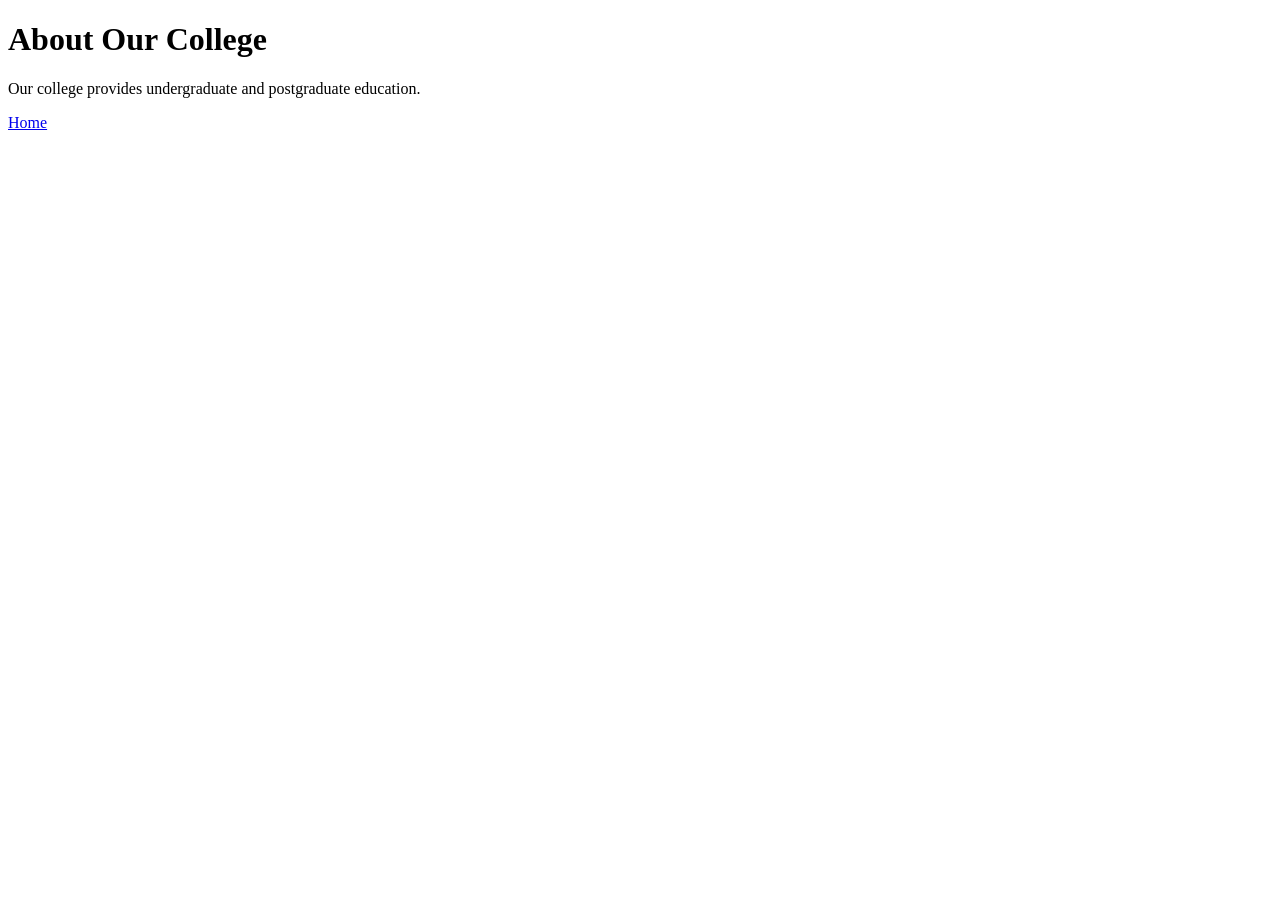
==== src/main/resources/templates/about.html @ a5827ed5 "feat: add Thymeleaf HTML templates and CSS styles" ====
<!DOCTYPE html>
<html>

<head>
    <title>About Us</title>
</head>

<body>

    <h1>About Our College</h1>

    <p>
        Our college provides undergraduate and postgraduate education.
    </p>

    <a href="/">Home</a>

</body>

</html>
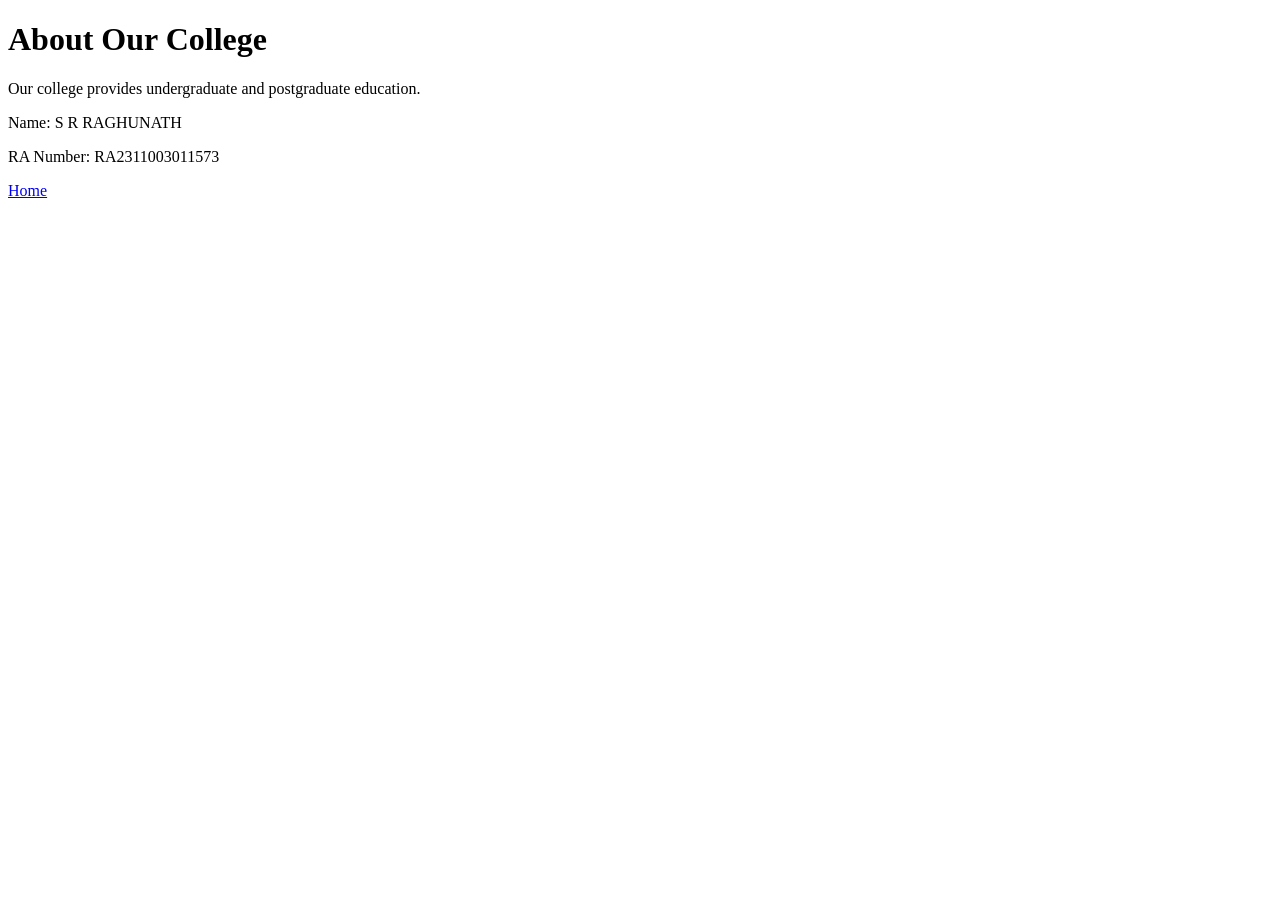
==== commit e32fe78a: "Add student name S R RAGHUNATH and RA number RA2311003011573" ====
--- a/src/main/resources/templates/about.html
+++ b/src/main/resources/templates/about.html
@@ -3,6 +3,7 @@
 
 <head>
     <title>About Us</title>
+    <link rel="stylesheet" href="/css/style.css">
 </head>
 
 <body>
@@ -13,6 +14,9 @@
         Our college provides undergraduate and postgraduate education.
     </p>
 
+    <p>Name: S R RAGHUNATH</p>
+    <p>RA Number: RA2311003011573</p>
+
     <a href="/">Home</a>
 
 </body>
